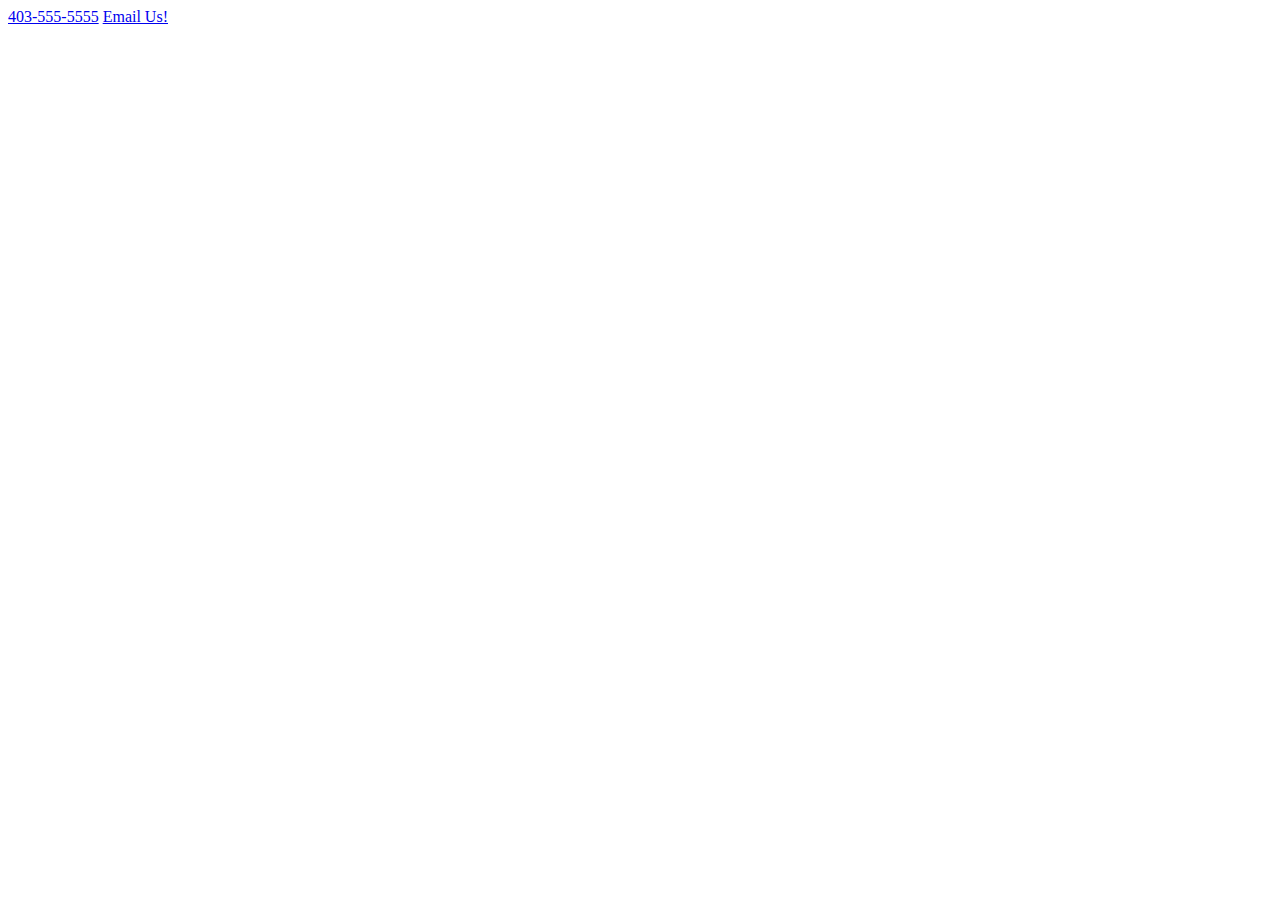
==== contact.html @ bd01739a "Added new pages and links." ====
<!DOCTYPE html>
<html lang="en">
<head>
    <meta charset="UTF-8">
    <meta name="viewport" content="width=device-width, initial-scale=1.0">
    <title>Contact Us</title>
</head>
<body>
    <a href="tel:4035555555">403-555-5555</a>
    <a href="mailto:info@okotokspizza.ca">Email Us!</a>
</body>
</html>
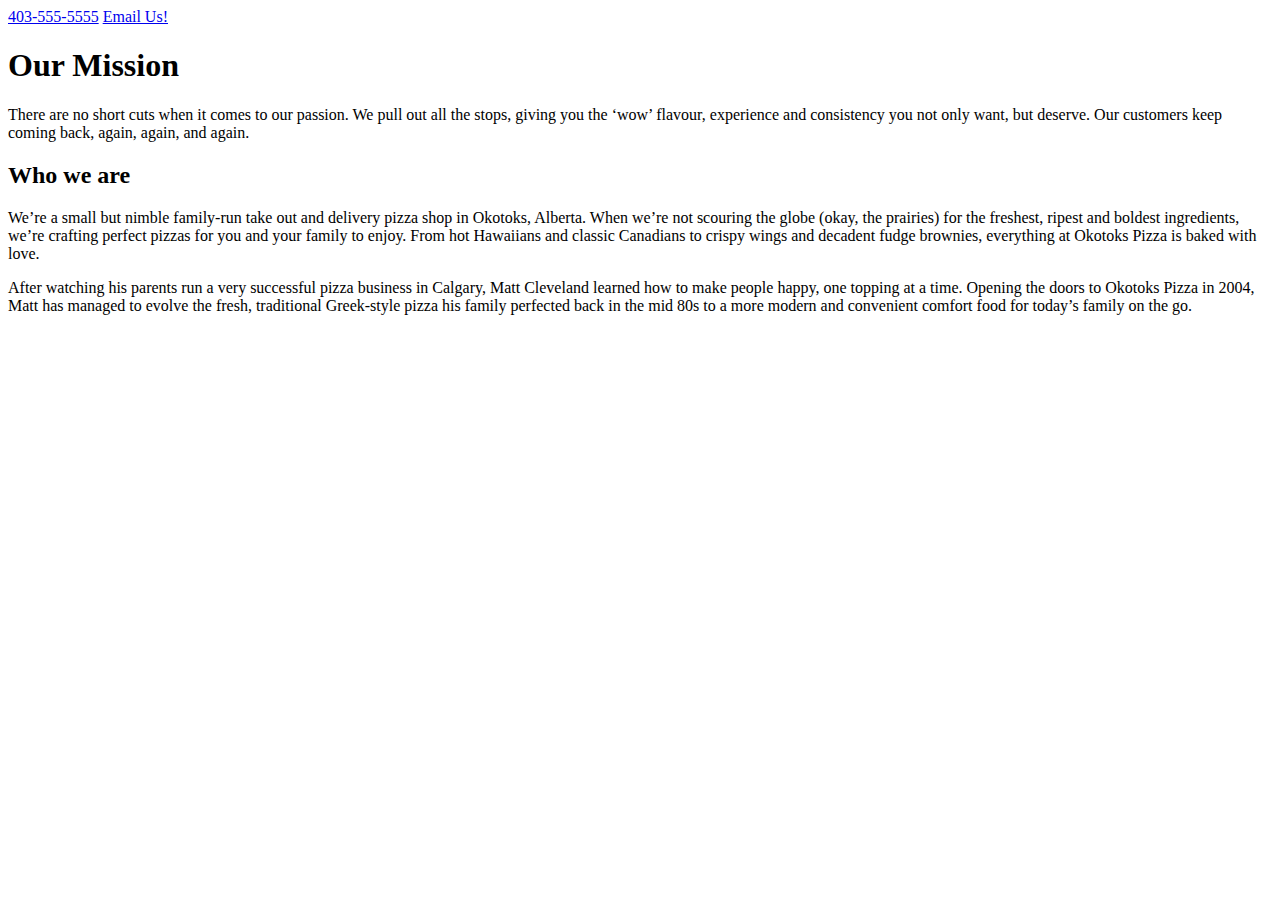
==== commit 397841c1: "Added layout tags." ====
--- a/contact.html
+++ b/contact.html
@@ -3,10 +3,33 @@
 <head>
     <meta charset="UTF-8">
     <meta name="viewport" content="width=device-width, initial-scale=1.0">
-    <title>Contact Us</title>
+    <title>About Us</title>
 </head>
 <body>
     <a href="tel:4035555555">403-555-5555</a>
     <a href="mailto:info@okotokspizza.ca">Email Us!</a>
+    <section id="About us">
+        <article class="Our mission statement">
+            <div>
+                <h1>Our Mission</h1>
+            </div>
+            <div>
+                <p>There are no short cuts when it comes to our passion. We pull out all the stops, giving you the ‘wow’ flavour, experience and consistency you not only want, but deserve. Our customers keep coming back, again, again, and again.</p>
+            </div>
+        </article>
+        <article class="Our history">
+            <div>
+                <h2>Who we are</h2>
+            </div>
+            <div>
+                <p>We’re a small but nimble family-run take out and delivery pizza shop in Okotoks, Alberta. When we’re not scouring the globe (okay, the prairies) for the freshest, ripest and boldest ingredients, we’re crafting perfect pizzas for you and your family to enjoy. From hot Hawaiians and classic Canadians to crispy wings and decadent fudge brownies, everything at Okotoks Pizza is baked with love.</p>
+            </div>
+            <div>
+                <p>After watching his parents run a very successful pizza business in Calgary, Matt Cleveland learned how to make people happy, one topping at a time. Opening the doors to Okotoks Pizza in 2004, Matt has managed to evolve the fresh, traditional Greek-style pizza his family perfected back in the mid 80s to a more modern and convenient comfort food for today’s family on the go.</p>
+            </div>
+        </article>
+    </section>
+            
+
 </body>
 </html>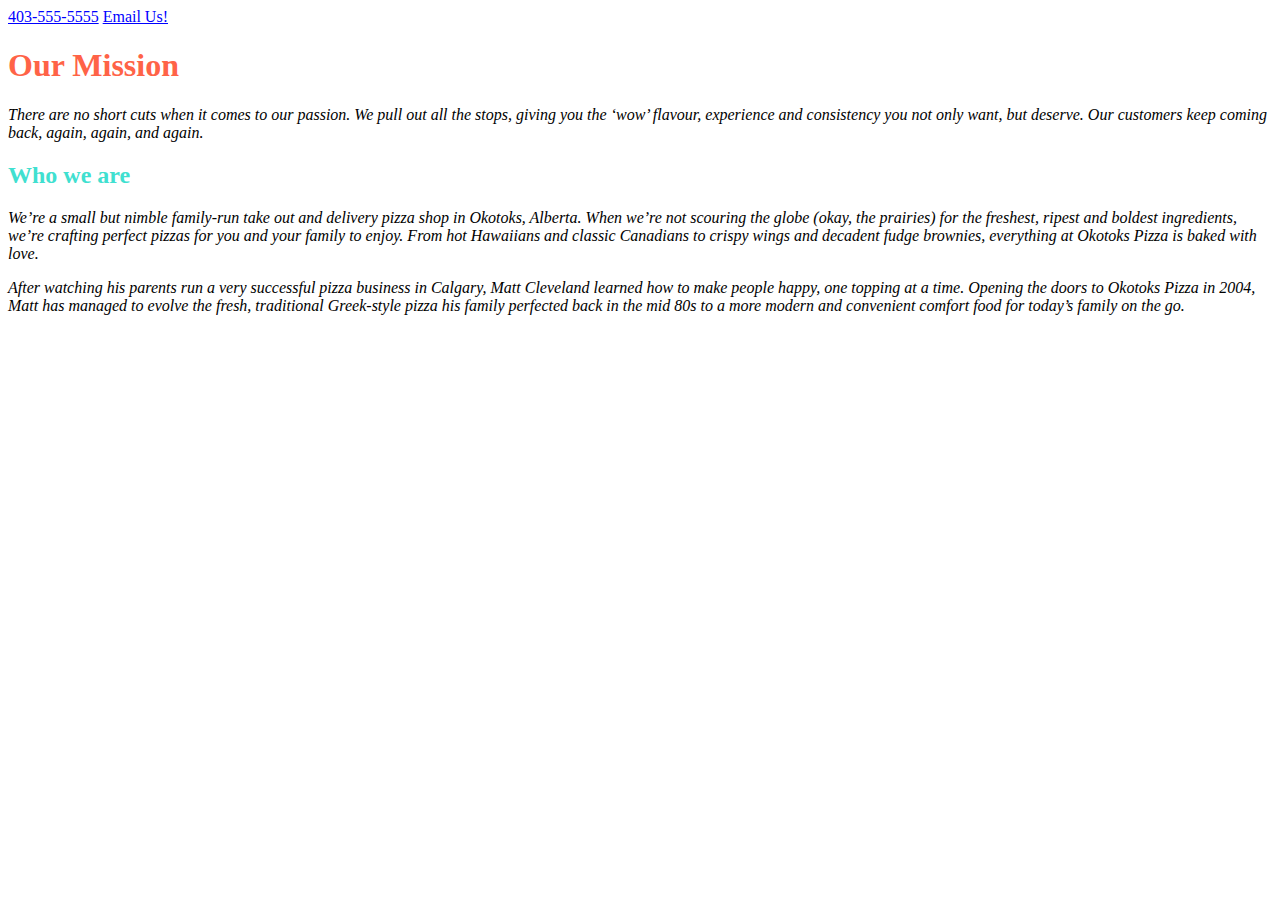
==== commit 406d4351: "Added new CSS selectors." ====
--- a/contact.html
+++ b/contact.html
@@ -1,31 +1,35 @@
 <!DOCTYPE html>
 <html lang="en">
 <head>
+    <meta name="Description" content="The contact information for Okotoks Pizza as well as a brief history of the restaurant and it's owners.">
+    <meta name="Author" content="Matt Clevland">
+    <meta name="Keywords" content="Okotoks Pizza, Matt Clevland, Okotoks Pizza address, Okotoks Pizza phone">
     <meta charset="UTF-8">
     <meta name="viewport" content="width=device-width, initial-scale=1.0">
     <title>About Us</title>
+    <link rel="stylesheet" href="style.css" type="text/css">
 </head>
 <body>
     <a href="tel:4035555555">403-555-5555</a>
     <a href="mailto:info@okotokspizza.ca">Email Us!</a>
-    <section id="About us">
-        <article class="Our mission statement">
+    <section id="About-us">
+        <article class="Our-mission-statement">
             <div>
-                <h1>Our Mission</h1>
+                <h1 id="First">Our Mission</h1>
             </div>
             <div>
-                <p>There are no short cuts when it comes to our passion. We pull out all the stops, giving you the ‘wow’ flavour, experience and consistency you not only want, but deserve. Our customers keep coming back, again, again, and again.</p>
+                <p class="FirstC">There are no short cuts when it comes to our passion. We pull out all the stops, giving you the ‘wow’ flavour, experience and consistency you not only want, but deserve. Our customers keep coming back, again, again, and again.</p>
             </div>
         </article>
-        <article class="Our history">
+        <article class="Our-history">
             <div>
                 <h2>Who we are</h2>
             </div>
             <div>
-                <p>We’re a small but nimble family-run take out and delivery pizza shop in Okotoks, Alberta. When we’re not scouring the globe (okay, the prairies) for the freshest, ripest and boldest ingredients, we’re crafting perfect pizzas for you and your family to enjoy. From hot Hawaiians and classic Canadians to crispy wings and decadent fudge brownies, everything at Okotoks Pizza is baked with love.</p>
+                <p class="FirstC">We’re a small but nimble family-run take out and delivery pizza shop in Okotoks, Alberta. When we’re not scouring the globe (okay, the prairies) for the freshest, ripest and boldest ingredients, we’re crafting perfect pizzas for you and your family to enjoy. From hot Hawaiians and classic Canadians to crispy wings and decadent fudge brownies, everything at Okotoks Pizza is baked with love.</p>
             </div>
             <div>
-                <p>After watching his parents run a very successful pizza business in Calgary, Matt Cleveland learned how to make people happy, one topping at a time. Opening the doors to Okotoks Pizza in 2004, Matt has managed to evolve the fresh, traditional Greek-style pizza his family perfected back in the mid 80s to a more modern and convenient comfort food for today’s family on the go.</p>
+                <p class="FirstC">After watching his parents run a very successful pizza business in Calgary, Matt Cleveland learned how to make people happy, one topping at a time. Opening the doors to Okotoks Pizza in 2004, Matt has managed to evolve the fresh, traditional Greek-style pizza his family perfected back in the mid 80s to a more modern and convenient comfort food for today’s family on the go.</p>
             </div>
         </article>
     </section>
--- a/style.css
+++ b/style.css
@@ -0,0 +1,49 @@
+body h1 {
+    color: tomato;
+}
+
+body > h2 {
+    color: turquoise;
+}
+
+h1 + p {
+    font-style: italic;
+}
+
+a:link {
+    color: blue;
+}
+
+a:visited {
+    color: tomato;
+}
+
+a:hover {
+    color: green;
+}
+
+a:active {
+    color: blue;
+}
+
+img:hover {
+    transform: rotate(180deg);
+}
+
+#First:hover {
+    transform: rotate(180deg);
+    display: inline-block;
+}
+
+.FirstC {
+    font-family: fantasy;
+    font-style: italic;
+}
+
+div > h2 {
+    color: turquoise;
+}
+
+#About-our-Pizza {
+    color: forestgreen;
+}